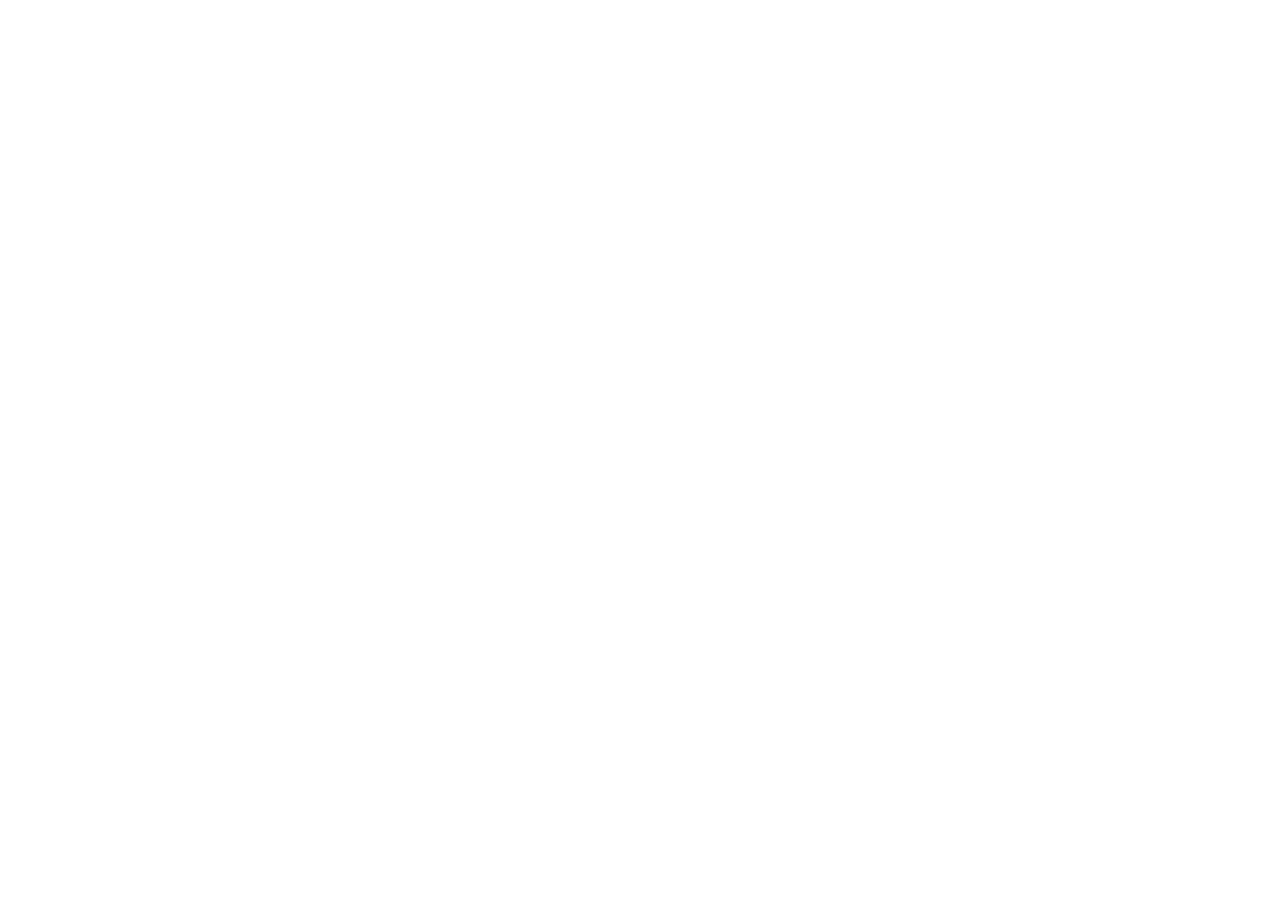
==== index.html @ 13533509 "first commit" ====
<!DOCTYPE html>
<html lang="en">
<head>
    <meta charset="UTF-8">
    <meta name="viewport" content="width=device-width, initial-scale=1.0">
    <link rel="stylesheet" href="main.css">
    <title>Document</title>
</head>
<body>
    <script srx="script.js"></script>
</body>
</html>
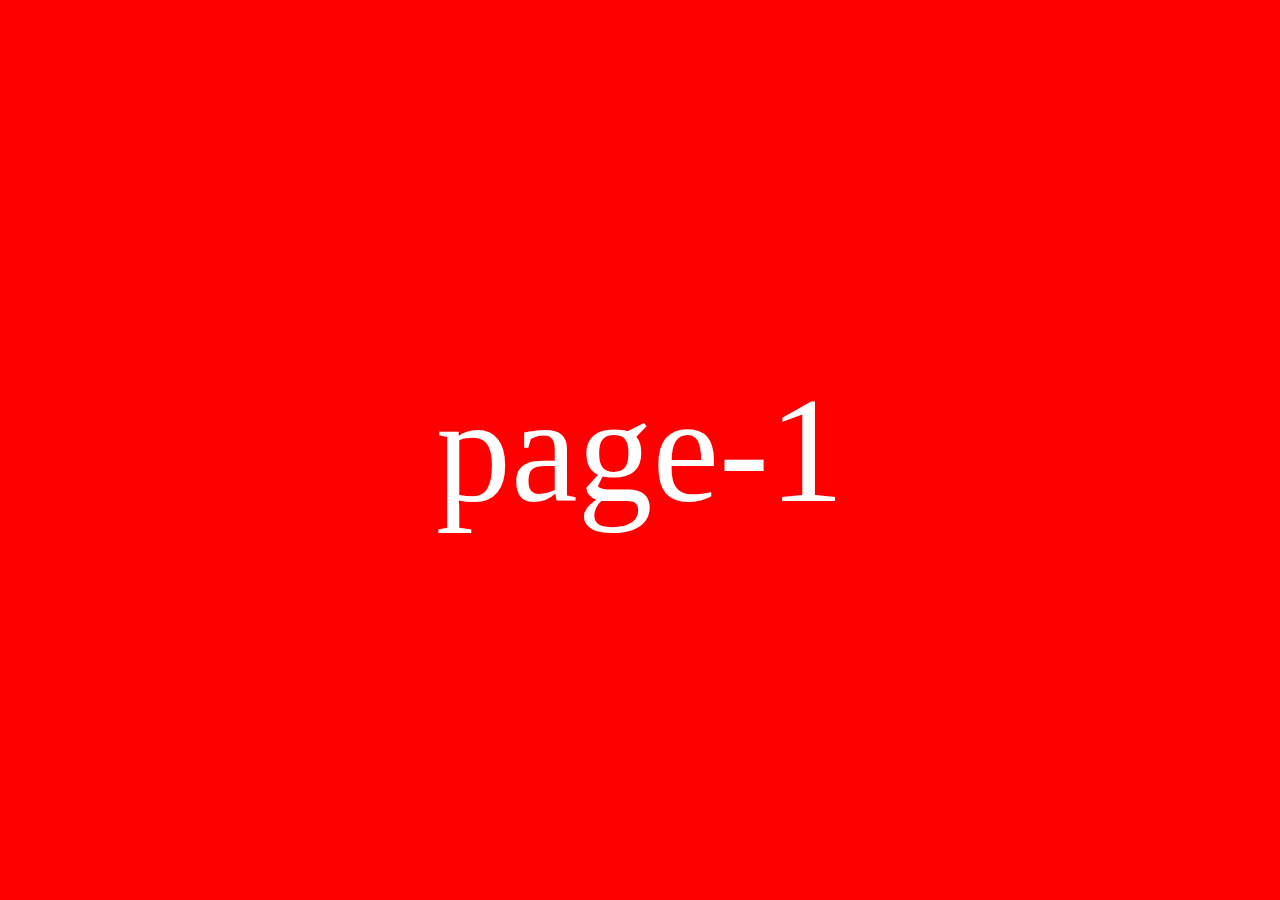
==== commit c42b566f: "functionnel things" ====
--- a/index.html
+++ b/index.html
@@ -7,6 +7,21 @@
     <title>Document</title>
 </head>
 <body>
-    <script srx="script.js"></script>
+    <div class="container">
+        <div class="pivot">
+            <div class="page-1 page">page-1</div>
+            <div class="page-2 page">page-2</div>
+            <div class="page-3 page">page-3</div>
+            <div class="page-4 page">page-4</div>
+            <div class="page-5 page">page-5</div>
+            <div class="page-6 page">page-6</div>
+            <!-- <div class="page-7 page">page-7</div>
+            <div class="page-8 page">page-8</div>
+            <div class="page-9 page">page-9</div>
+            <div class="page-10 page">page-10</div> -->
+
+        </div>
+    </div>
+    <script src="script.js"></script>
 </body>
 </html>--- a/main.css
+++ b/main.css
@@ -0,0 +1,57 @@
+.container{
+    position: absolute;
+    top: 50%;
+    left: 50%;
+    perspective: 2400px;
+}
+
+.container *{
+    transform-style: preserve-3d;
+}
+
+.container .page{
+    display: flex;
+    position: absolute;
+    top: -300px;
+    left: -450px;
+    width: 900px;
+    height: 600px;
+    background: red;
+    color: #ffffff;
+    font-size: 100px;
+    align-items: center;
+    justify-content: center;
+}
+
+
+.page-1{
+    transform: rotateY(0deg) translateZ(800px);
+}
+
+.page-2{
+    transform: rotateY(-60deg) translateZ(800px);
+}
+
+.page-3{
+    transform: rotateY(-120deg) translateZ(800px);
+}
+
+.page-4{
+    transform: rotateY(-180deg) translateZ(800px);
+}
+
+.page-5{
+    transform: rotateY(-240deg) translateZ(800px);
+}
+
+.page-6{
+    transform: rotateY(-300deg) translateZ(800px);
+}
+
+
+
+
+.pivot{
+    transform: rotateY(0deg);
+}
+
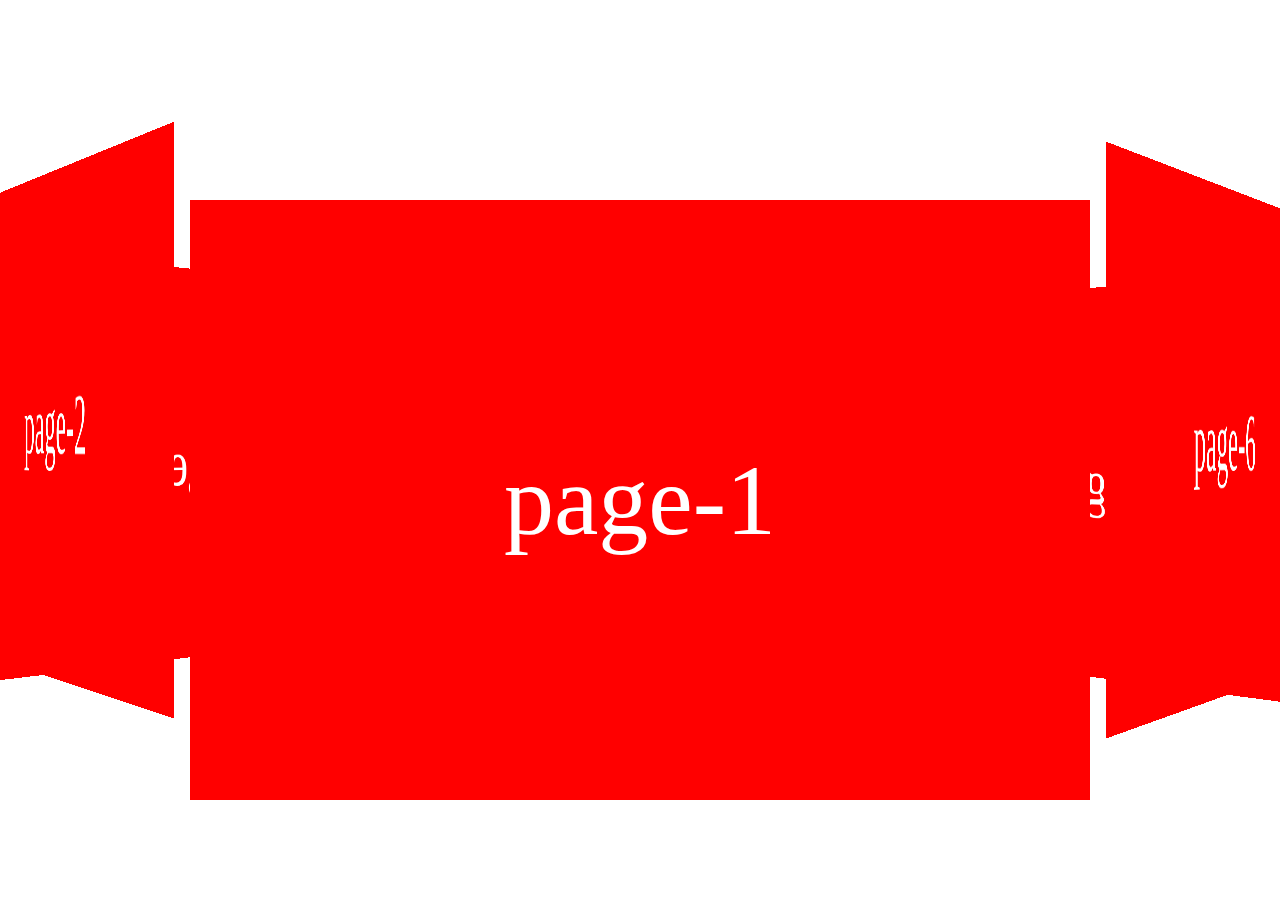
==== commit 06f2dcf5: "simple commit" ====
--- a/index.html
+++ b/index.html
@@ -3,7 +3,7 @@
 <head>
     <meta charset="UTF-8">
     <meta name="viewport" content="width=device-width, initial-scale=1.0">
-    <link rel="stylesheet" href="main.css">
+    <link rel="stylesheet" href="css/main.css">
     <title>Document</title>
 </head>
 <body>
@@ -19,9 +19,9 @@
             <div class="page-8 page">page-8</div>
             <div class="page-9 page">page-9</div>
             <div class="page-10 page">page-10</div> -->
-
+            <div class="background"></div>
         </div>
     </div>
-    <script src="script.js"></script>
+    <script src="js/script.js"></script>
 </body>
 </html>--- a/css/main.css
+++ b/css/main.css
@@ -0,0 +1,64 @@
+.container{
+    position: absolute;
+    top: 50%;
+    left: 50%;
+    perspective: 2200px;
+}
+
+.container *{
+    transform-style: preserve-3d;
+}
+
+.container .page{
+    display: flex;
+    position: absolute;
+    top: -300px;
+    left: -450px;
+    width: 900px;
+    height: 600px;
+    background: red;
+    color: #ffffff;
+    font-size: 100px;
+    align-items: center;
+    justify-content: center;
+}
+
+
+.page-1{
+    transform: rotateY(0deg) translateZ(800px) translateY(50px);
+}
+
+.page-2{
+    transform: rotateY(-60deg) translateZ(800px)translateY(-30px);
+}
+
+.page-3{
+    transform: rotateY(-120deg) translateZ(800px)translateY(20px);
+}
+
+.page-4{
+    transform: rotateY(-180deg) translateZ(800px)translateY(-40px);
+}
+
+.page-5{
+    transform: rotateY(-240deg) translateZ(800px)translateY(50px);
+}
+
+.page-6{
+    transform: rotateY(-300deg) translateZ(800px)translateY(-10px);
+}
+
+
+.pivot{
+    transform-origin: 0 0 -800px;
+    transform: rotateX(-0deg)rotateY(0deg) translateZ(-800px);
+    transition: 0.5s ease-in-out all;
+}
+
+/* .background{
+    width: 1000vw;
+    height: 1000vh;
+    background: grey;
+    transform: translateZ(-5000px);
+} */
+
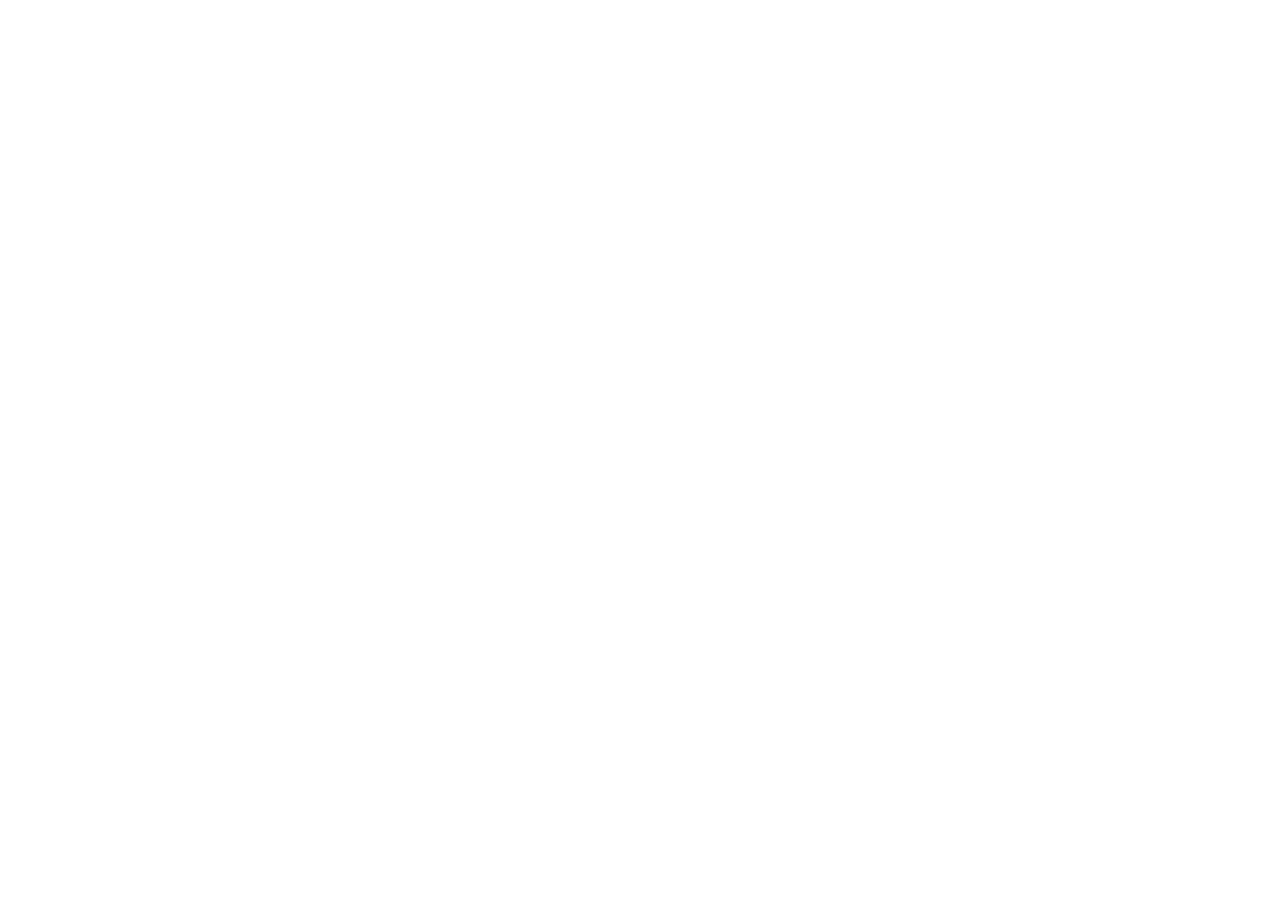
==== commit f158a82d: "Creation index" ====
--- a/index.html
+++ b/index.html
@@ -3,25 +3,10 @@
 <head>
     <meta charset="UTF-8">
     <meta name="viewport" content="width=device-width, initial-scale=1.0">
-    <link rel="stylesheet" href="css/main.css">
-    <title>Document</title>
+    <link rel="stylesheet" href="css/secondary.css">
+    <title>ACOSS- Groupe 9 / crash Test</title>
 </head>
 <body>
-    <div class="container">
-        <div class="pivot">
-            <div class="page-1 page">page-1</div>
-            <div class="page-2 page">page-2</div>
-            <div class="page-3 page">page-3</div>
-            <div class="page-4 page">page-4</div>
-            <div class="page-5 page">page-5</div>
-            <div class="page-6 page">page-6</div>
-            <!-- <div class="page-7 page">page-7</div>
-            <div class="page-8 page">page-8</div>
-            <div class="page-9 page">page-9</div>
-            <div class="page-10 page">page-10</div> -->
-            <div class="background"></div>
-        </div>
-    </div>
-    <script src="js/script.js"></script>
+    <script src="js/script2.js"></script>
 </body>
 </html>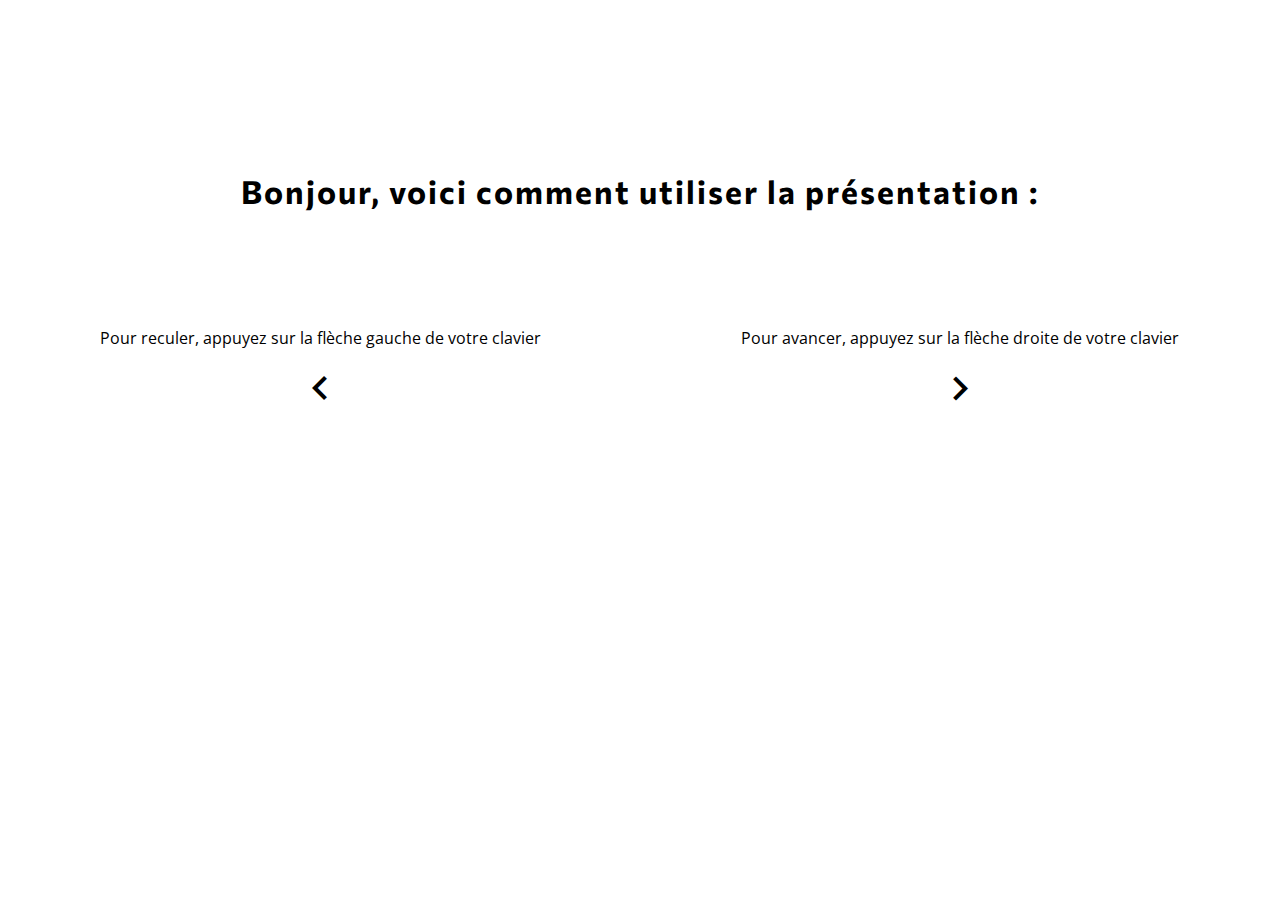
==== commit 0df869e3: "instruction added" ====
--- a/index.html
+++ b/index.html
@@ -5,8 +5,24 @@
     <meta name="viewport" content="width=device-width, initial-scale=1.0">
     <link rel="stylesheet" href="css/secondary.css">
     <title>ACOSS- Groupe 9 / crash Test</title>
+    <link href="https://fonts.googleapis.com/css2?family=Commissioner&family=Open+Sans&display=swap" rel="stylesheet">
+    <link href="https://fonts.googleapis.com/icon?family=Material+Icons" rel="stylesheet">
 </head>
 <body>
+    <div class="mainContainer">
+        <h1 class="welcome">Bonjour, voici comment utiliser la présentation : </h1>
+    </div>
+    <div class="instructionContainer">
+        <div class="leftContainer">
+            <p class="textArrowLeft">Pour reculer, appuyez sur la flèche gauche de votre clavier</p>
+            <i class="material-icons" style="font-size:48px;">keyboard_arrow_left</i>
+        </div>
+        <div class="rightContainer">
+            <p class="textArrowRight">Pour avancer, appuyez sur la flèche droite de votre clavier</p>
+            <i class="material-icons" style="font-size:48px;">keyboard_arrow_right</i>
+        </div>
+    </div>
+
     <script src="js/script2.js"></script>
 </body>
 </html>--- a/css/secondary.css
+++ b/css/secondary.css
@@ -0,0 +1,26 @@
+body{
+    margin:0;
+    
+}
+.mainContainer{
+    width:960px;
+    margin:0 auto;
+    text-align: center;
+}
+.welcome{
+    padding-top:150px;
+    font-family: 'commissioner',sans-serif;
+    letter-spacing: 2px;
+}
+.instructionContainer{
+    display:flex;
+    margin-top:100px;
+}
+.rightContainer, .leftContainer{
+    width:450px;
+    margin:0 auto;
+    text-align: center;
+}
+p{
+    font-family: 'Open Sans', sans-serif;
+}
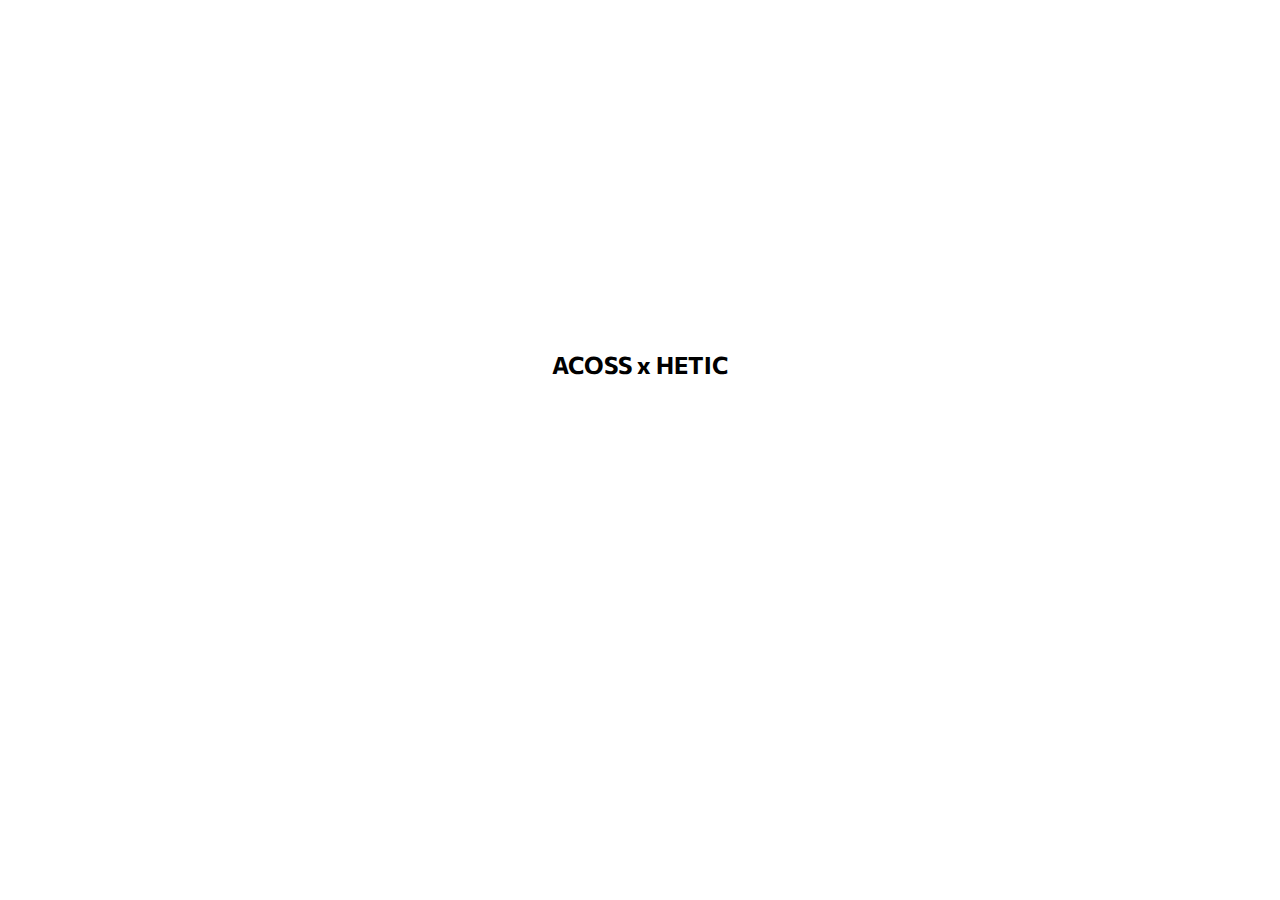
==== commit 4b240831: "loader added" ====
--- a/index.html
+++ b/index.html
@@ -9,20 +9,25 @@
     <link href="https://fonts.googleapis.com/icon?family=Material+Icons" rel="stylesheet">
 </head>
 <body>
-    <div class="mainContainer">
-        <h1 class="welcome">Bonjour, voici comment utiliser la présentation : </h1>
-    </div>
-    <div class="instructionContainer">
-        <div class="leftContainer">
-            <p class="textArrowLeft">Pour reculer, appuyez sur la flèche gauche de votre clavier</p>
-            <i class="material-icons" style="font-size:48px;">keyboard_arrow_left</i>
+    <div class="loader"><h2 class="loaderText">ACOSS x HETIC</h2></div>
+    <div class="pageContent">
+        <div class="mainContainer">
+            <h1 class="welcome">Bonjour, voici comment utiliser la présentation : </h1>
         </div>
-        <div class="rightContainer">
-            <p class="textArrowRight">Pour avancer, appuyez sur la flèche droite de votre clavier</p>
-            <i class="material-icons" style="font-size:48px;">keyboard_arrow_right</i>
+        <div class="instructionContainer">
+            <div class="leftContainer">
+                <p class="textArrowLeft">Pour reculer, appuyez sur la flèche gauche de votre clavier</p>
+                <i class="material-icons" style="font-size:48px;">keyboard_arrow_left</i>
+            </div>
+            <div class="rightContainer">
+                <p class="textArrowRight">Pour avancer, appuyez sur la flèche droite de votre clavier</p>
+                <i class="material-icons" style="font-size:48px;">keyboard_arrow_right</i>
+            </div>
+        </div>
+        <div class="presLink">
+            <a href="pages/slides.html" class="slidesLink">Accéder à la présentation</a>
         </div>
     </div>
-
     <script src="js/script2.js"></script>
 </body>
 </html>--- a/css/secondary.css
+++ b/css/secondary.css
@@ -1,6 +1,18 @@
 body{
     margin:0;
-    
+}
+.pageContent{
+    display: none;
+}
+.loader{
+    display:block;
+    font-family: 'commissioner', sans-serif;
+    width:960px;
+    margin:0 auto;
+    text-align: center;
+}
+.loaderText{
+    margin-top:350px;
 }
 .mainContainer{
     width:960px;
@@ -24,3 +36,16 @@
 p{
     font-family: 'Open Sans', sans-serif;
 }
+.presLink{
+    width: 960px;
+    margin:0 auto;
+    text-align: center;
+}
+a.slidesLink{
+    font-family:'Open Sans', sans-serif;
+    text-decoration: none;
+    /* color:#FF0756; */
+}
+a:visited{
+    color: #000000;
+}